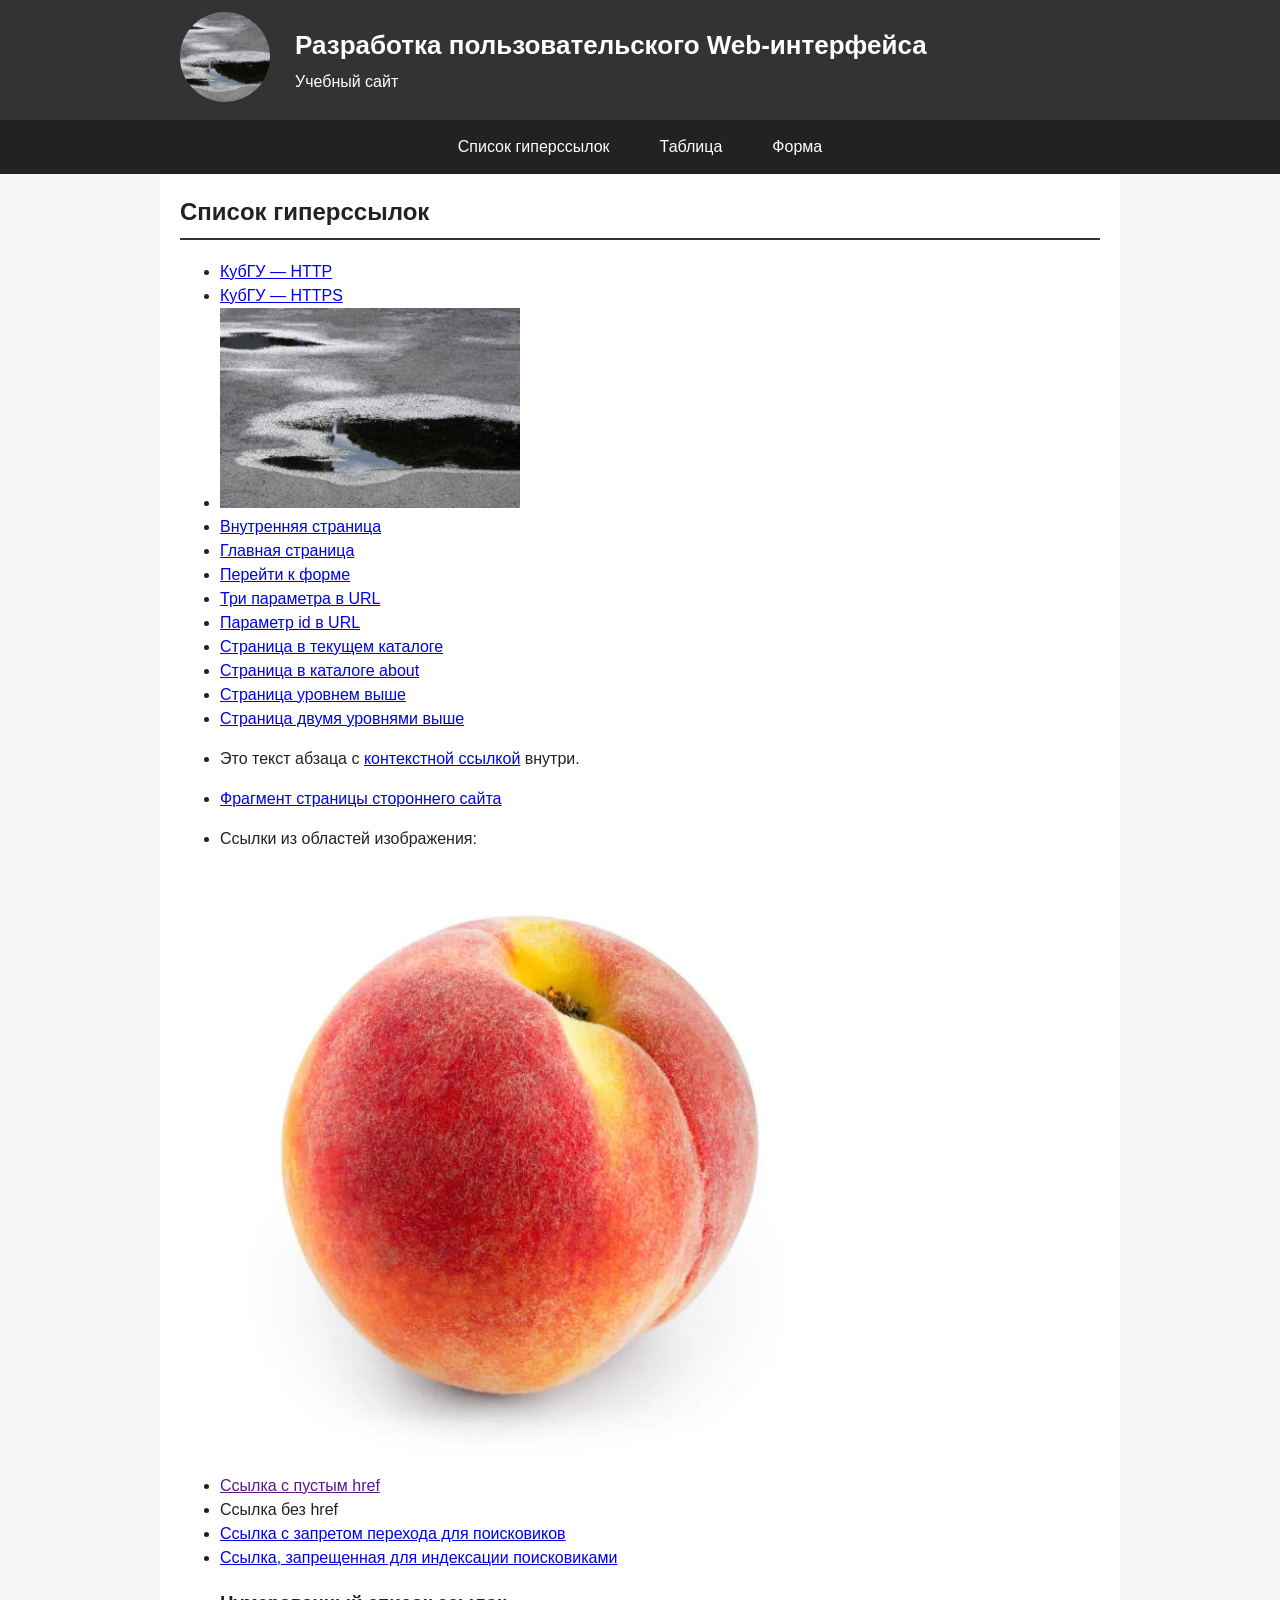
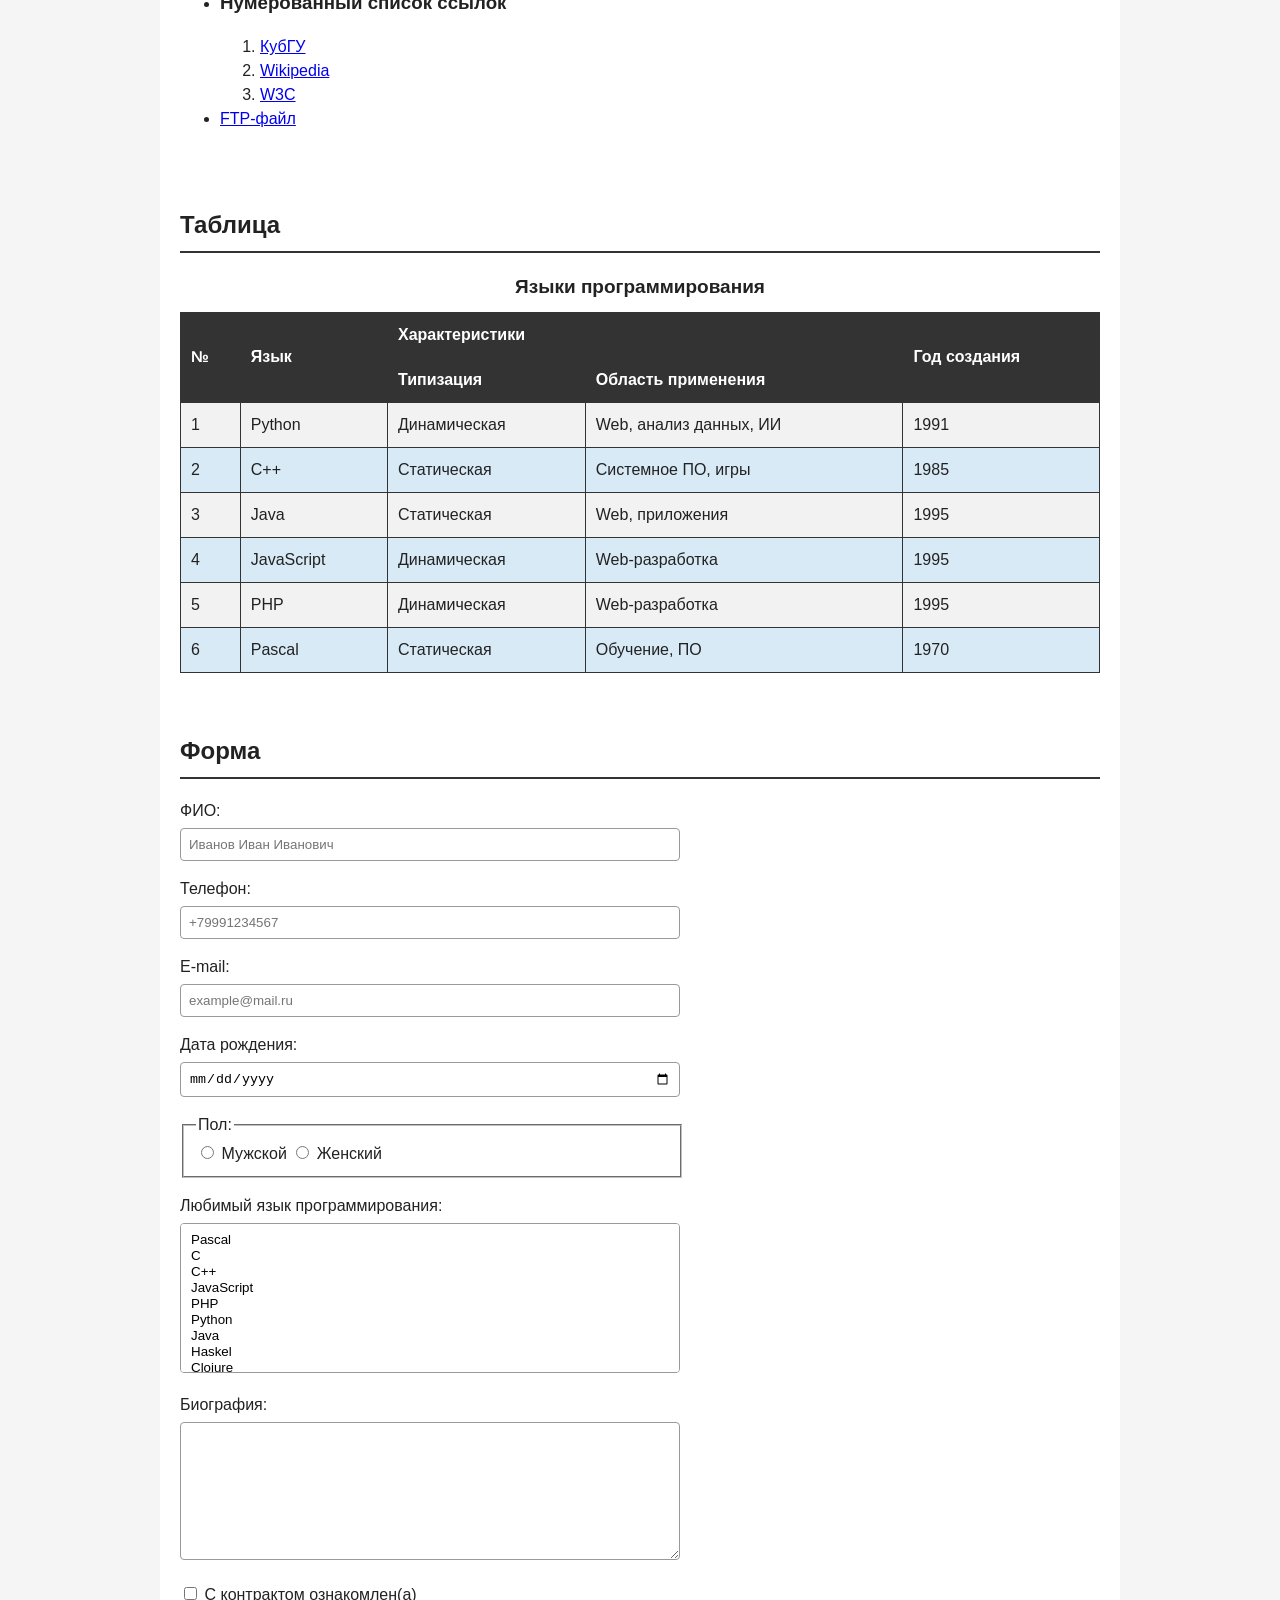
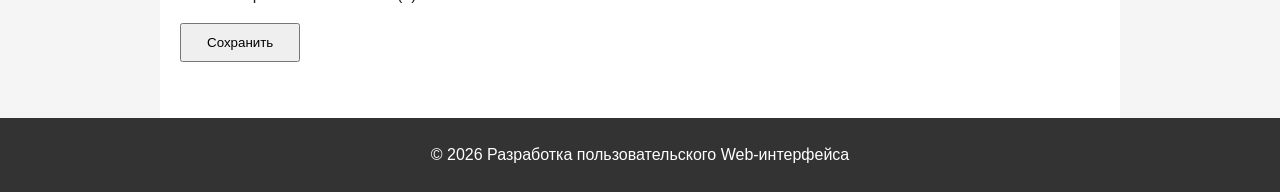
==== index.html @ e25c8688 "index.html" ====
<!DOCTYPE html>
<html lang="ru">
<head>
    <meta charset="UTF-8">
    <meta name="viewport" content="width=device-width, initial-scale=1.0">
    <title>Разработка Web-интерфейса</title>
    <link rel="stylesheet" href="style.css">
</head>

<body>

<header class="site-header">
    <div class="container header-content">

        <a class="logo" href="/">
            <img src="ozero.jpg" alt="Логотип сайта">
        </a>

        <div class="site-title">
            <h1>Разработка пользовательского Web-интерфейса</h1>
            <p>Учебный сайт</p>
        </div>

    </div>
</header>


<nav class="site-nav">
    <div class="container">
        <ul class="menu">
            <li><a href="#links">Список гиперссылок</a></li>
            <li><a href="#table">Таблица</a></li>
            <li><a href="#form">Форма</a></li>
        </ul>
    </div>
</nav>


<main class="container">

    <!-- Список гиперссылок -->
    <section id="links">
        <h2>Список гиперссылок</h2>

        <ul>
            <li>
                <a href="http://kubsu.ru/">КубГУ — HTTP</a>
            </li>

            <li>
                <a href="https://kubsu.ru/">КубГУ — HTTPS</a>
            </li>

            <li>
                <a href="https://kubsu.ru/">
                    <img src="ozero.jpg" alt="Озеро" width="300">
                </a>
            </li>

            <li>
                <a href="/about/">Внутренняя страница</a>
            </li>

            <li>
                <a href="/">Главная страница</a>
            </li>

            <li>
                <a href="#form">Перейти к форме</a>
            </li>

            <li>
                <a href="https://example.com/?param1=value1&amp;param2=value2&amp;param3=value3">
                    Три параметра в URL
                </a>
            </li>

            <li>
                <a href="https://example.com/?id=123">
                    Параметр id в URL
                </a>
            </li>

            <li>
                <a href="./page.html">Страница в текущем каталоге</a>
            </li>

            <li>
                <a href="./about/page.html">Страница в каталоге about</a>
            </li>

            <li>
                <a href="../page.html">Страница уровнем выше</a>
            </li>

            <li>
                <a href="../../page.html">Страница двумя уровнями выше</a>
            </li>

            <li>
                <p>
                    Это текст абзаца с
                    <a href="https://kubsu.ru/">контекстной ссылкой</a>
                    внутри.
                </p>
            </li>

            <li>
                <a href="https://ru.wikipedia.org/wiki/HTML#История">
                    Фрагмент страницы стороннего сайта
                </a>
            </li>

            <li>
                <p>Ссылки из областей изображения:</p>

                <img
                    src="persik.jpg"
                    alt="Цветок с активными областями"
                    width="600"
                    usemap="#flower-map">

                <map name="flower-map">
                    <area
                        shape="rect"
                        coords="109,117,234,273"
                        href="https://kubsu.ru/"
                        alt="КубГУ">

                    <area
                        shape="circle"
                        coords="297,203,70"
                        href="https://www.wikipedia.org/"
                        alt="Wikipedia">
                </map>
            </li>

            <li>
                <a href="">Ссылка с пустым href</a>
            </li>

            <li>
                <a>Ссылка без href</a>
            </li>

            <li>
                <a href="https://example.com/" rel="nofollow">
                    Ссылка с запретом перехода для поисковиков
                </a>
            </li>

            <li>
                <a href="https://example.com/" rel="nofollow">
                    Ссылка, запрещенная для индексации поисковиками
                </a>
            </li>

            <li>
                <h3>Нумерованный список ссылок</h3>

                <ol>
                    <li>
                        <a
                            href="https://kubsu.ru/"
                            title="Официальный сайт КубГУ">
                            КубГУ
                        </a>
                    </li>

                    <li>
                        <a
                            href="https://www.wikipedia.org/"
                            title="Энциклопедия Wikipedia">
                            Wikipedia
                        </a>
                    </li>

                    <li>
                        <a
                            href="https://www.w3.org/"
                            title="Консорциум W3C">
                            W3C
                        </a>
                    </li>
                </ol>
            </li>

            <li>
                <a href="ftp://example.com/file.txt">
                    FTP-файл
                </a>
            </li>
        </ul>
    </section>


    <!-- Таблица -->
    <section id="table">
        <h2>Таблица</h2>

        <div class="table-wrapper">
            <table>
                <caption>Языки программирования</caption>

                <thead>
                    <tr>
                        <th rowspan="2">№</th>
                        <th rowspan="2">Язык</th>
                        <th colspan="2">Характеристики</th>
                        <th rowspan="2">Год создания</th>
                    </tr>

                    <tr>
                        <th>Типизация</th>
                        <th>Область применения</th>
                    </tr>
                </thead>

                <tbody>
                    <tr>
                        <td>1</td>
                        <td>Python</td>
                        <td>Динамическая</td>
                        <td>Web, анализ данных, ИИ</td>
                        <td>1991</td>
                    </tr>

                    <tr>
                        <td>2</td>
                        <td>C++</td>
                        <td>Статическая</td>
                        <td>Системное ПО, игры</td>
                        <td>1985</td>
                    </tr>

                    <tr>
                        <td>3</td>
                        <td>Java</td>
                        <td>Статическая</td>
                        <td>Web, приложения</td>
                        <td>1995</td>
                    </tr>

                    <tr>
                        <td>4</td>
                        <td>JavaScript</td>
                        <td>Динамическая</td>
                        <td>Web-разработка</td>
                        <td>1995</td>
                    </tr>

                    <tr>
                        <td>5</td>
                        <td>PHP</td>
                        <td>Динамическая</td>
                        <td>Web-разработка</td>
                        <td>1995</td>
                    </tr>

                    <tr>
                        <td>6</td>
                        <td>Pascal</td>
                        <td>Статическая</td>
                        <td>Обучение, ПО</td>
                        <td>1970</td>
                    </tr>
                </tbody>
            </table>
        </div>
    </section>


    <!-- Форма -->
    <section id="form">
        <h2>Форма</h2>

        <form action="#" method="post">

            <p>
                <label for="fullname">ФИО:</label><br>
                <input
                    type="text"
                    id="fullname"
                    name="fullname"
                    pattern="[А-Яа-яЁё]+ [А-Яа-яЁё]+ [А-Яа-яЁё]+"
                    title="Введите Фамилию Имя Отчество"
                    placeholder="Иванов Иван Иванович"
                    required>
            </p>

            <p>
                <label for="phone">Телефон:</label><br>
                <input
                    type="tel"
                    id="phone"
                    name="phone"
                    pattern="\+[0-9]{11}"
                    title="Введите номер в формате +79991234567"
                    placeholder="+79991234567"
                    required>
            </p>

            <p>
                <label for="email">E-mail:</label><br>
                <input
                    type="email"
                    id="email"
                    name="email"
                    pattern="[a-zA-Z0-9.!#$%&'*+/=?^_`{|}~-]+@[a-zA-Z0-9-]+(\.[a-zA-Z0-9-]+)+"
                    title="Введите корректный e-mail"
                    placeholder="example@mail.ru"
                    required>
            </p>

            <p>
                <label for="birthdate">Дата рождения:</label><br>
                <input
    type="date"
    id="birthdate"
    name="birthdate"
    required>

<script>
    const birthdate = document.getElementById("birthdate");
    const today = new Date().toISOString().split("T")[0];
    birthdate.max = today;
</script>
            </p>

            <fieldset>
                <legend>Пол:</legend>

                <label>
                    <input
                        type="radio"
                        name="gender"
                        value="male"
                        required>
                    Мужской
                </label>

                <label>
                    <input
                        type="radio"
                        name="gender"
                        value="female">
                    Женский
                </label>
            </fieldset>

            <p>
                <label for="languages">
                    Любимый язык программирования:
                </label><br>

                <select
                    id="languages"
                    name="languages[]"
                    multiple
                    size="6"
                    required>

                    <option value="Pascal">Pascal</option>
                    <option value="C">C</option>
                    <option value="C++">C++</option>
                    <option value="JavaScript">JavaScript</option>
                    <option value="PHP">PHP</option>
                    <option value="Python">Python</option>
                    <option value="Java">Java</option>
                    <option value="Haskell">Haskel</option>
                    <option value="Clojure">Clojure</option>
                    <option value="Prolog">Prolog</option>
                    <option value="Scala">Scala</option>
                </select>
            </p>

            <p>
                <label for="biography">Биография:</label><br>
                <textarea
                    id="biography"
                    name="biography"
                    rows="8"
                    cols="50"></textarea>
            </p>

            <p>
                <label>
                    <input
                        type="checkbox"
                        name="contract"
                        value="yes"
                        required>
                    С контрактом ознакомлен(а)
                </label>
            </p>

            <p>
                <button type="submit">Сохранить</button>
            </p>

        </form>
    </section>

</main>
        </form>
    </section>

</main>


<footer class="site-footer">
    <div class="container">
        <p>&copy; 2026 Разработка пользовательского Web-интерфейса</p>
    </div>
</footer>

</body>
</html>
---- style.css ----
* {
    box-sizing: border-box;
}

body {
    margin: 0;
    font-family: Arial, sans-serif;
    line-height: 1.5;
    background-color: #f5f5f5;
    color: #222;
}


/* Общий контейнер */

.container {
    width: 100%;
    margin: 0 auto;
    padding: 0 15px;
}


/* =========================
   МОБИЛЬНАЯ ВЕРСИЯ
   Mobile First
   ========================= */


/* Шапка */

.site-header {
    width: 100%;
    background-color: #333;
    color: white;
}

.header-content {
    display: flex;
    flex-direction: column;
    align-items: center;
    justify-content: center;
    min-height: 180px;
    gap: 15px;
    text-align: center;
}

.logo {
    display: block;
}

.logo img {
    width: 80px;
    height: 80px;
    object-fit: cover;
    border-radius: 50%;
}

.site-title h1 {
    margin: 0;
    font-size: 22px;
}

.site-title p {
    margin: 5px 0 0;
}


/* Навигация */

.site-nav {
    width: 100%;
    background-color: #222;
}

.menu {
    display: flex;
    flex-direction: column;
    list-style: none;
    margin: 0;
    padding: 0;
}

.menu li {
    width: 100%;
}

.menu a {
    display: block;
    width: 100%;
    padding: 12px 10px;
    color: white;
    text-align: center;
    text-decoration: none;
    border-bottom: 1px solid #555;
}

.menu a:hover {
    background-color: #444;
}


/* Основное содержимое */

main {
    display: flex;
    flex-direction: column;
    width: 100%;
    background-color: white;
    padding-top: 20px;
    padding-bottom: 30px;
}


/*
    HTML-порядок:
    1. links
    2. table
    3. form

    Визуальный порядок на мобильном:
    1. table
    2. links
    3. form
*/

#table {
    order: 1;
}

#links {
    order: 2;
}

#form {
    order: 3;
}

section {
    width: 100%;
    margin-bottom: 40px;
}

h2 {
    font-size: 22px;
    border-bottom: 2px solid #333;
    padding-bottom: 8px;
}


/* Изображения */

#links img {
    max-width: 100%;
    height: auto;
}


/* Таблица */

.table-wrapper {
    width: 100%;
    overflow-x: auto;
}

table {
    width: 100%;
    min-width: 600px;
    border-collapse: collapse;
    margin-top: 20px;
}

caption {
    margin-bottom: 10px;
    font-size: 19px;
    font-weight: bold;
}

th,
td {
    border: 1px solid #333;
    padding: 8px;
    text-align: left;
}

thead {
    background-color: #333;
    color: white;
}

tbody tr:nth-child(odd) {
    background-color: #f2f2f2;
}

tbody tr:nth-child(even) {
    background-color: #d9eaf7;
}


/* Форма */

form {
    width: 100%;
}

input[type="text"],
input[type="tel"],
input[type="email"],
input[type="date"],
select,
textarea {
    width: 100%;
    max-width: 500px;
    padding: 8px;
    margin-top: 5px;
    border: 1px solid #999;
    border-radius: 4px;
}

select[multiple] {
    height: 150px;
}

fieldset {
    max-width: 500px;
    margin-bottom: 15px;
}

button {
    padding: 10px 25px;
    cursor: pointer;
}


/* Подвал */

.site-footer {
    width: 100%;
    background-color: #333;
    color: white;
    text-align: center;
    padding: 25px 0;
}

.site-footer p {
    margin: 0;
}


/* =========================
   ПЛАНШЕТЫ И ДЕСКТОПЫ
   ========================= */

@media (min-width: 768px) {

    .container {
        max-width: 960px;
        padding: 0 20px;
    }


    /* Шапка */

    .header-content {
        flex-direction: row;
        justify-content: flex-start;
        min-height: 120px;
        text-align: left;
        gap: 25px;
    }

    .logo img {
        width: 90px;
        height: 90px;
    }

    .site-title h1 {
        font-size: 26px;
    }


    /* Меню */

    .menu {
        flex-direction: row;
        justify-content: center;
    }

    .menu li {
        width: auto;
    }

    .menu a {
        width: auto;
        padding: 15px 25px;
        border-bottom: none;
    }


    /* Основное содержимое */

    main {
        padding-top: 25px;
        padding-bottom: 40px;
    }


    /*
        Возвращаем нормальный порядок.
        На десктопе:
        1. Список
        2. Таблица
        3. Форма
    */

    #links {
        order: 1;
    }

    #table {
        order: 2;
    }

    #form {
        order: 3;
    }


    h2 {
        font-size: 24px;
    }


    /* Таблица */

    .table-wrapper {
        overflow-x: visible;
    }

    table {
        min-width: 0;
    }

    th,
    td {
        padding: 10px;
    }
}
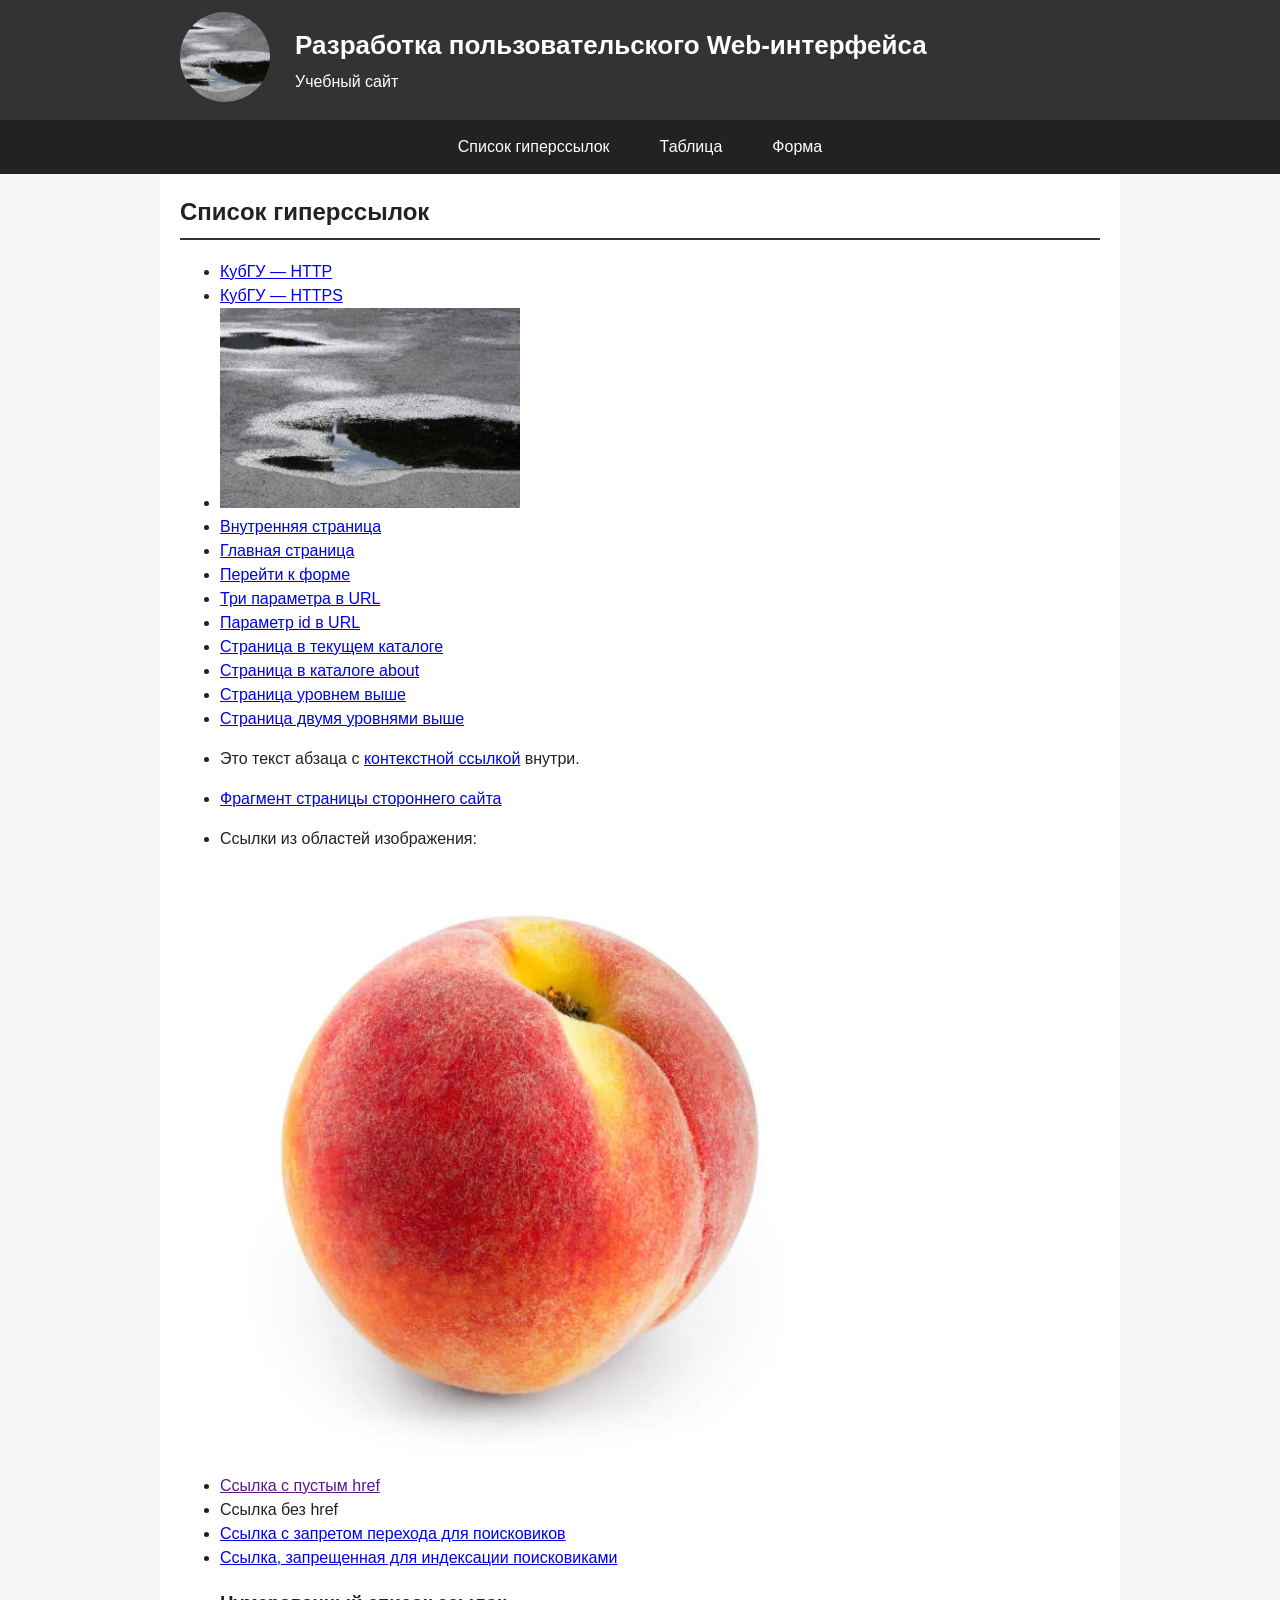
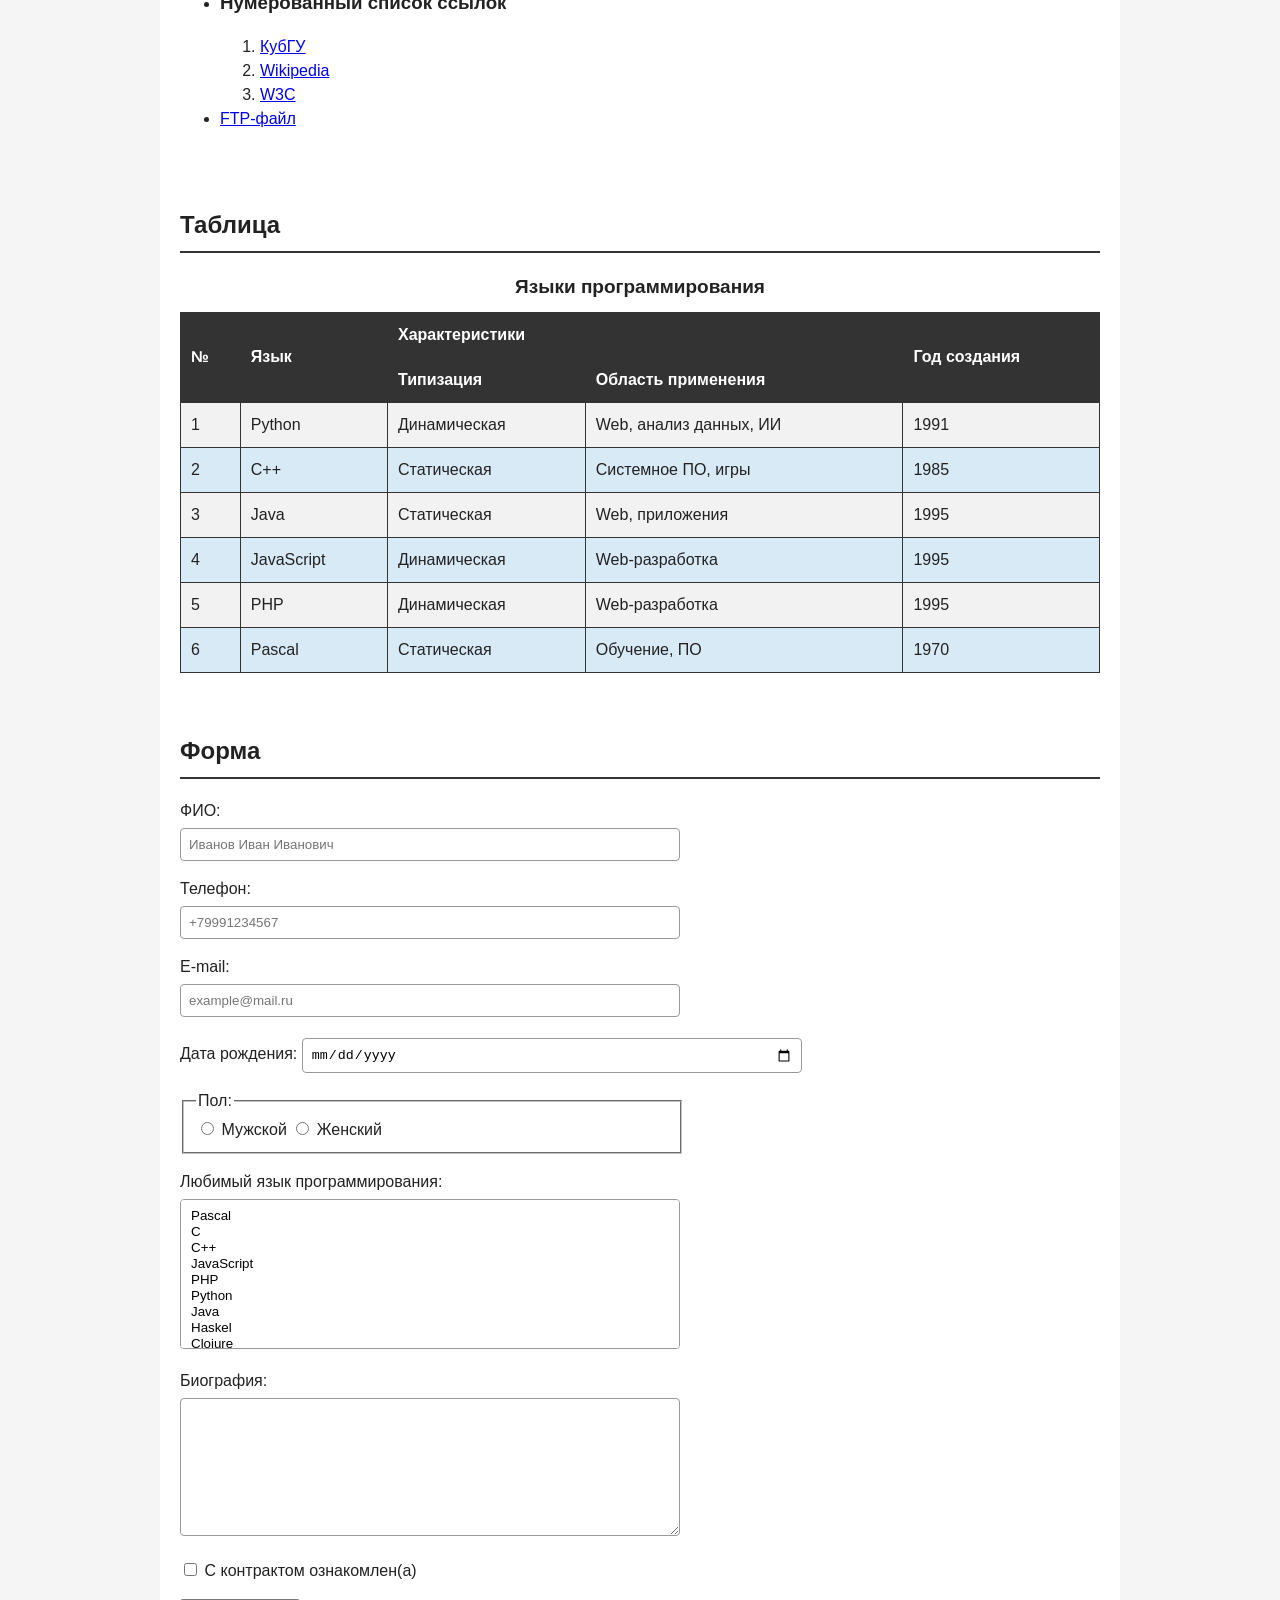
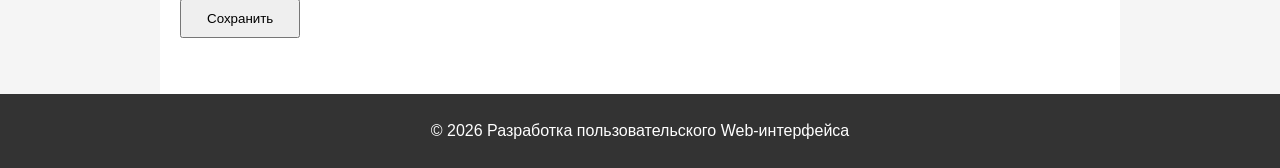
==== commit bcbebaed: "index.html" ====
--- a/index.html
+++ b/index.html
@@ -313,18 +313,13 @@
             </p>
 
             <p>
-                <label for="birthdate">Дата рождения:</label><br>
-                <input
+                <label for="birthdate">Дата рождения:</label>
+<input
     type="date"
     id="birthdate"
     name="birthdate"
-    required>
-
-<script>
-    const birthdate = document.getElementById("birthdate");
-    const today = new Date().toISOString().split("T")[0];
-    birthdate.max = today;
-</script>
+    required
+    max="2026-10-01">
             </p>
 
             <fieldset>
@@ -413,6 +408,28 @@
         <p>&copy; 2026 Разработка пользовательского Web-интерфейса</p>
     </div>
 </footer>
+<script>
+    const form = document.querySelector("form");
+    const birthdate = document.getElementById("birthdate");
+
+    const today = new Date();
+    const year = today.getFullYear();
+    const month = String(today.getMonth() + 1).padStart(2, "0");
+    const day = String(today.getDate()).padStart(2, "0");
+
+    const todayString = `${year}-${month}-${day}`;
+    birthdate.max = todayString;
+
+    form.addEventListener("submit", function(event) {
+        if (birthdate.value > todayString) {
+            event.preventDefault();
+            birthdate.setCustomValidity("Дата рождения не может быть в будущем.");
+            birthdate.reportValidity();
+        } else {
+            birthdate.setCustomValidity("");
+        }
+    });
+</script>
 
 </body>
 </html>
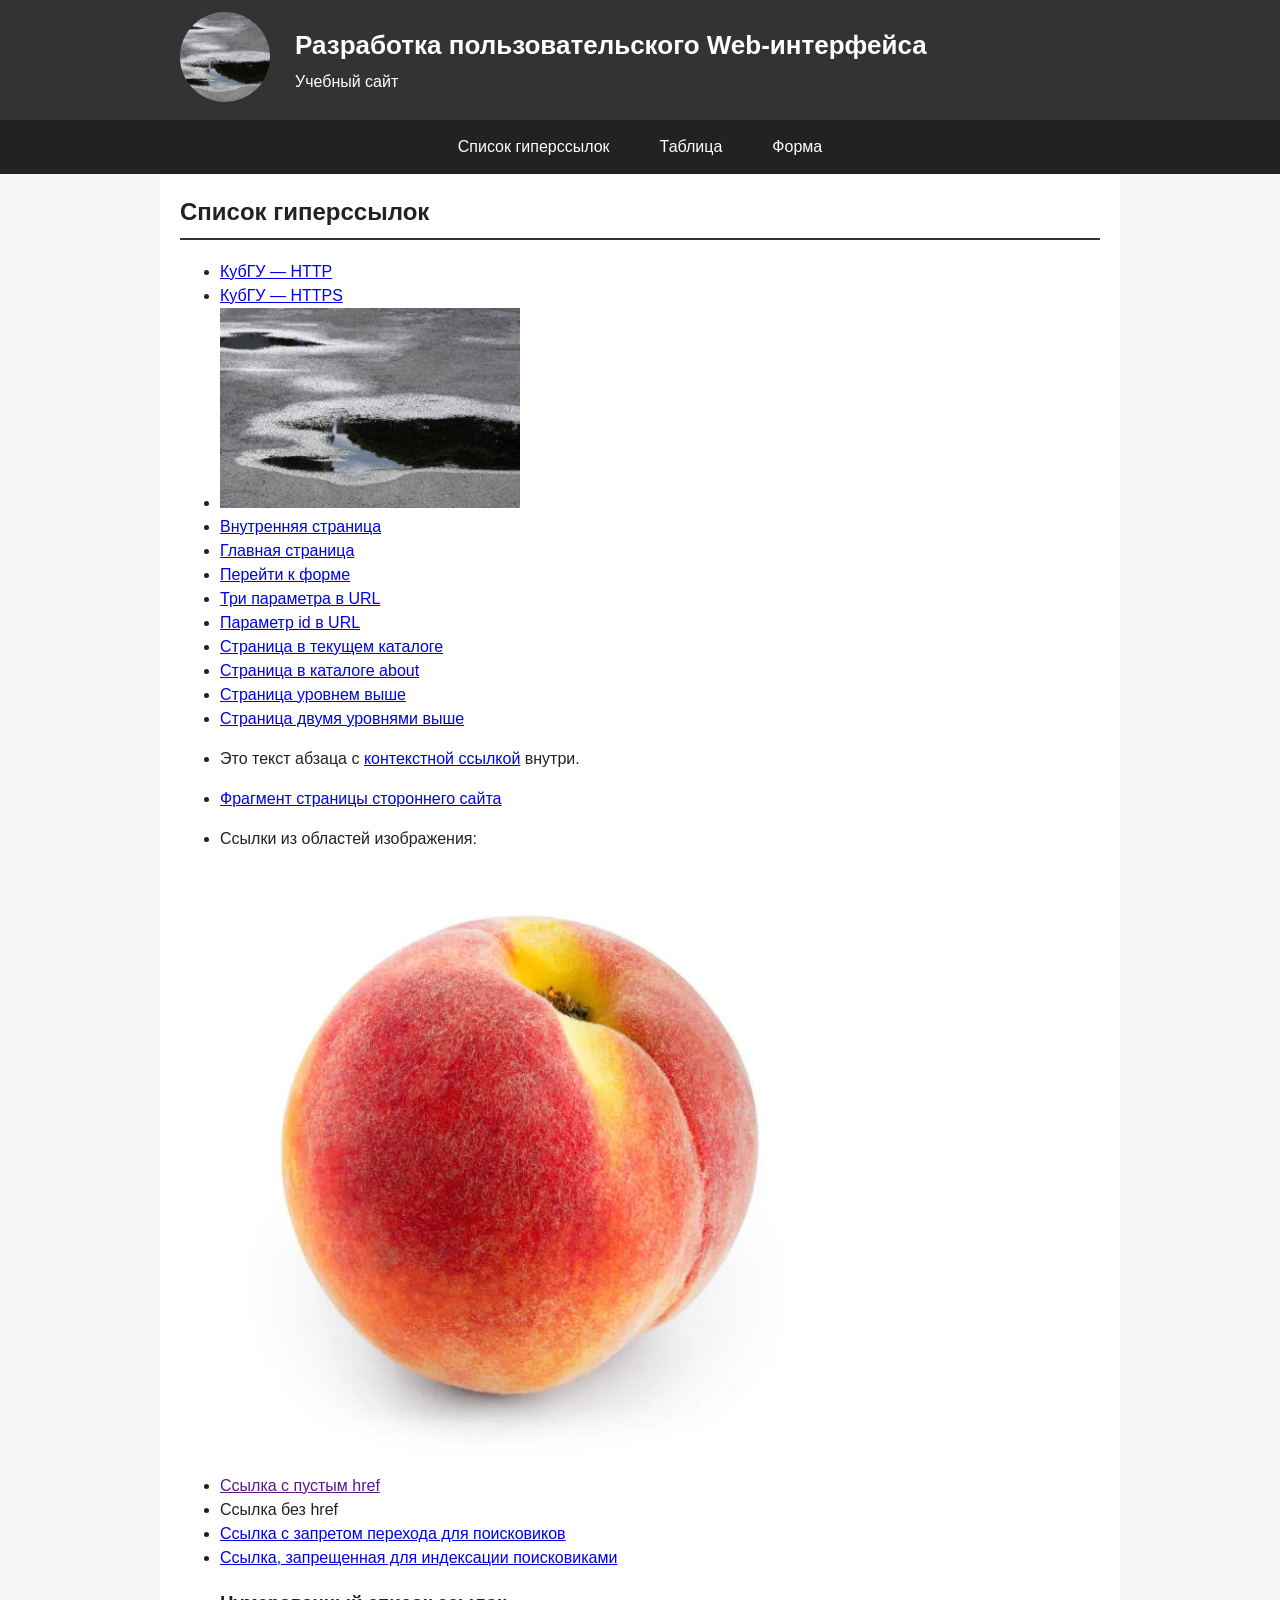
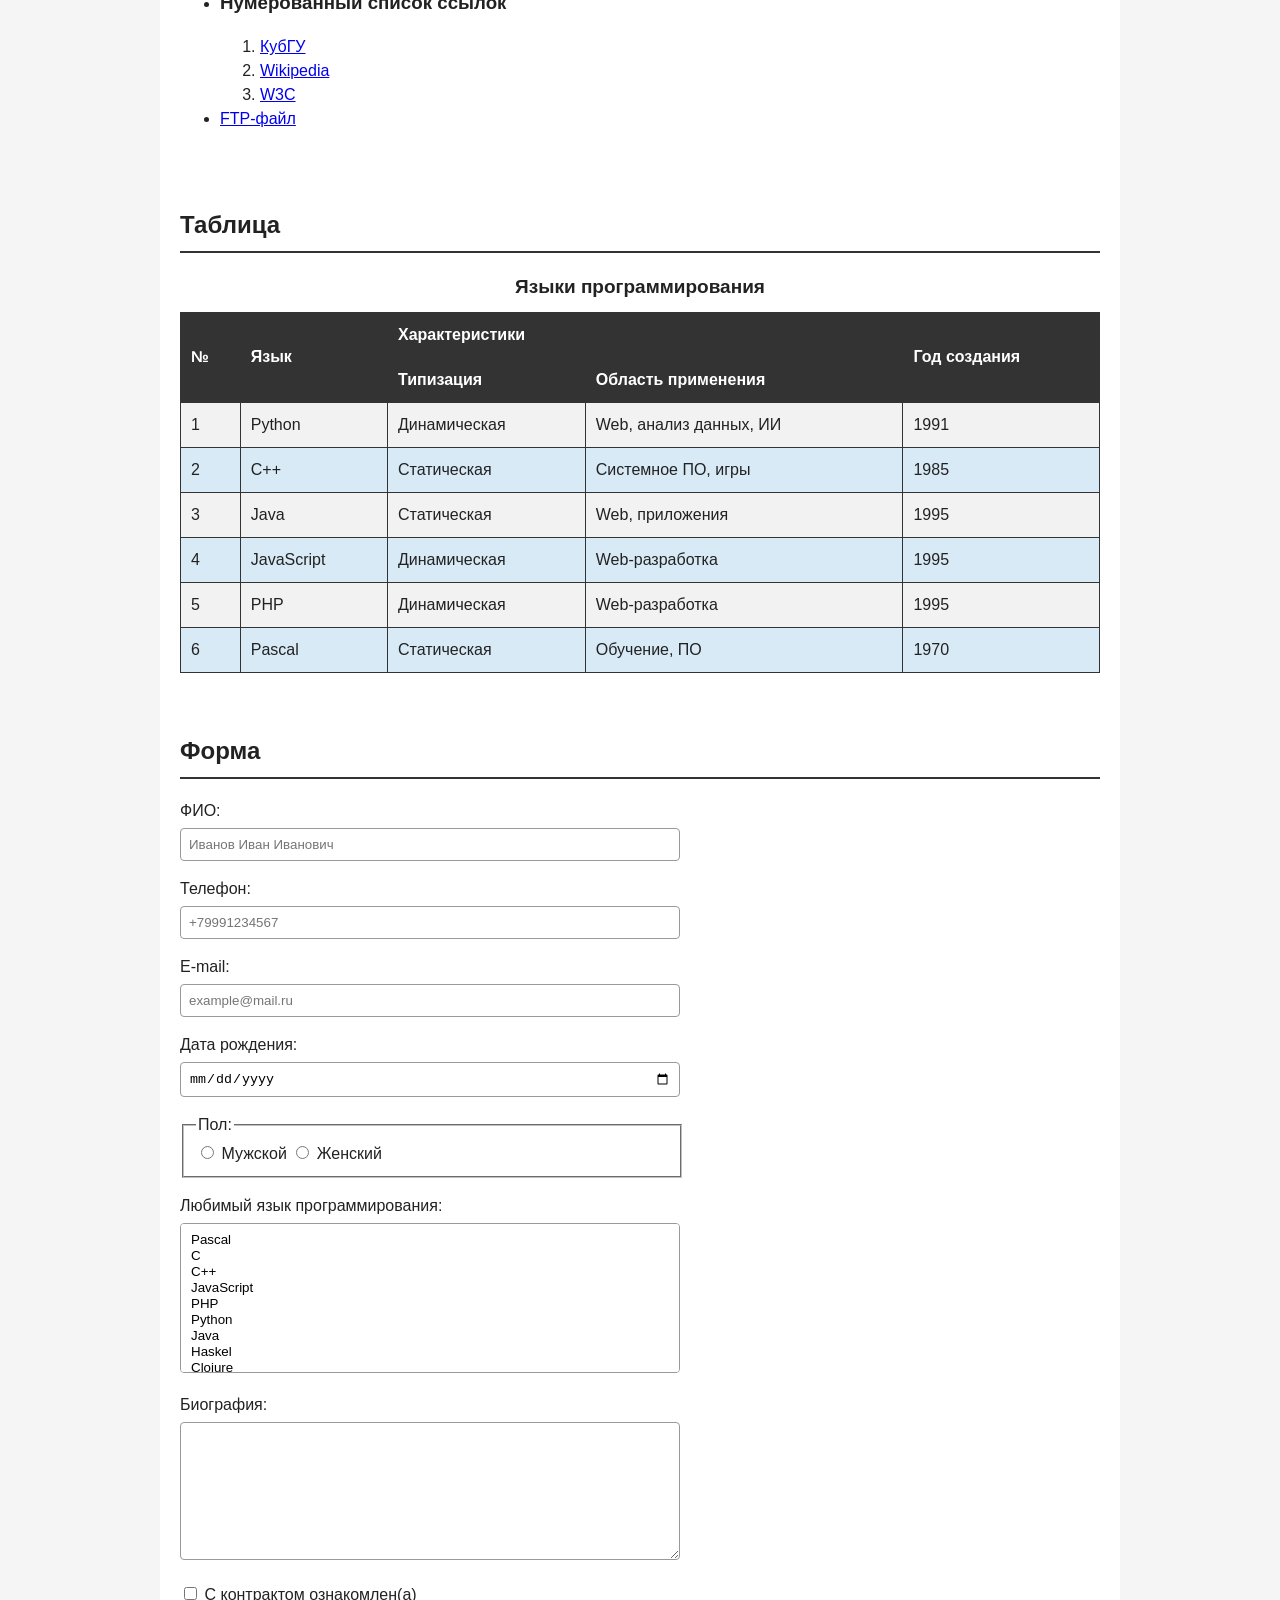
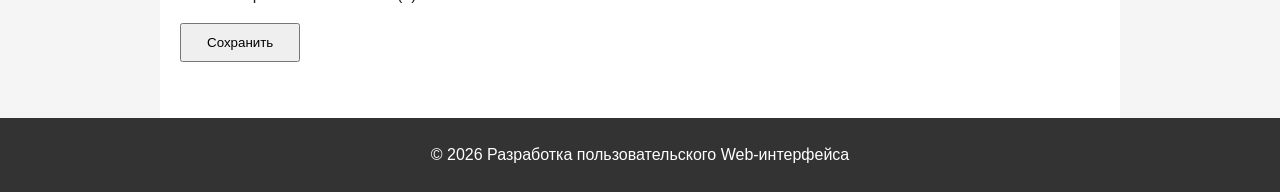
==== commit 9928dabf: "index.html" ====
--- a/index.html
+++ b/index.html
@@ -313,13 +313,12 @@
             </p>
 
             <p>
-                <label for="birthdate">Дата рождения:</label>
+                <label for="birthdate">Дата рождения:</label><br>
 <input
     type="date"
     id="birthdate"
     name="birthdate"
-    required
-    max="2026-10-01">
+    required>
             </p>
 
             <fieldset>
@@ -408,27 +407,23 @@
         <p>&copy; 2026 Разработка пользовательского Web-интерфейса</p>
     </div>
 </footer>
+
 <script>
-    const form = document.querySelector("form");
+document.querySelector("form").addEventListener("submit", function(event) {
     const birthdate = document.getElementById("birthdate");
 
+    const selectedDate = new Date(birthdate.value);
     const today = new Date();
-    const year = today.getFullYear();
-    const month = String(today.getMonth() + 1).padStart(2, "0");
-    const day = String(today.getDate()).padStart(2, "0");
-
-    const todayString = `${year}-${month}-${day}`;
-    birthdate.max = todayString;
-
-    form.addEventListener("submit", function(event) {
-        if (birthdate.value > todayString) {
-            event.preventDefault();
-            birthdate.setCustomValidity("Дата рождения не может быть в будущем.");
-            birthdate.reportValidity();
-        } else {
-            birthdate.setCustomValidity("");
-        }
-    });
+
+    today.setHours(0, 0, 0, 0);
+    selectedDate.setHours(0, 0, 0, 0);
+
+    if (selectedDate > today) {
+        event.preventDefault();
+        alert("Дата рождения не может быть в будущем!");
+        birthdate.focus();
+    }
+});
 </script>
 
 </body>
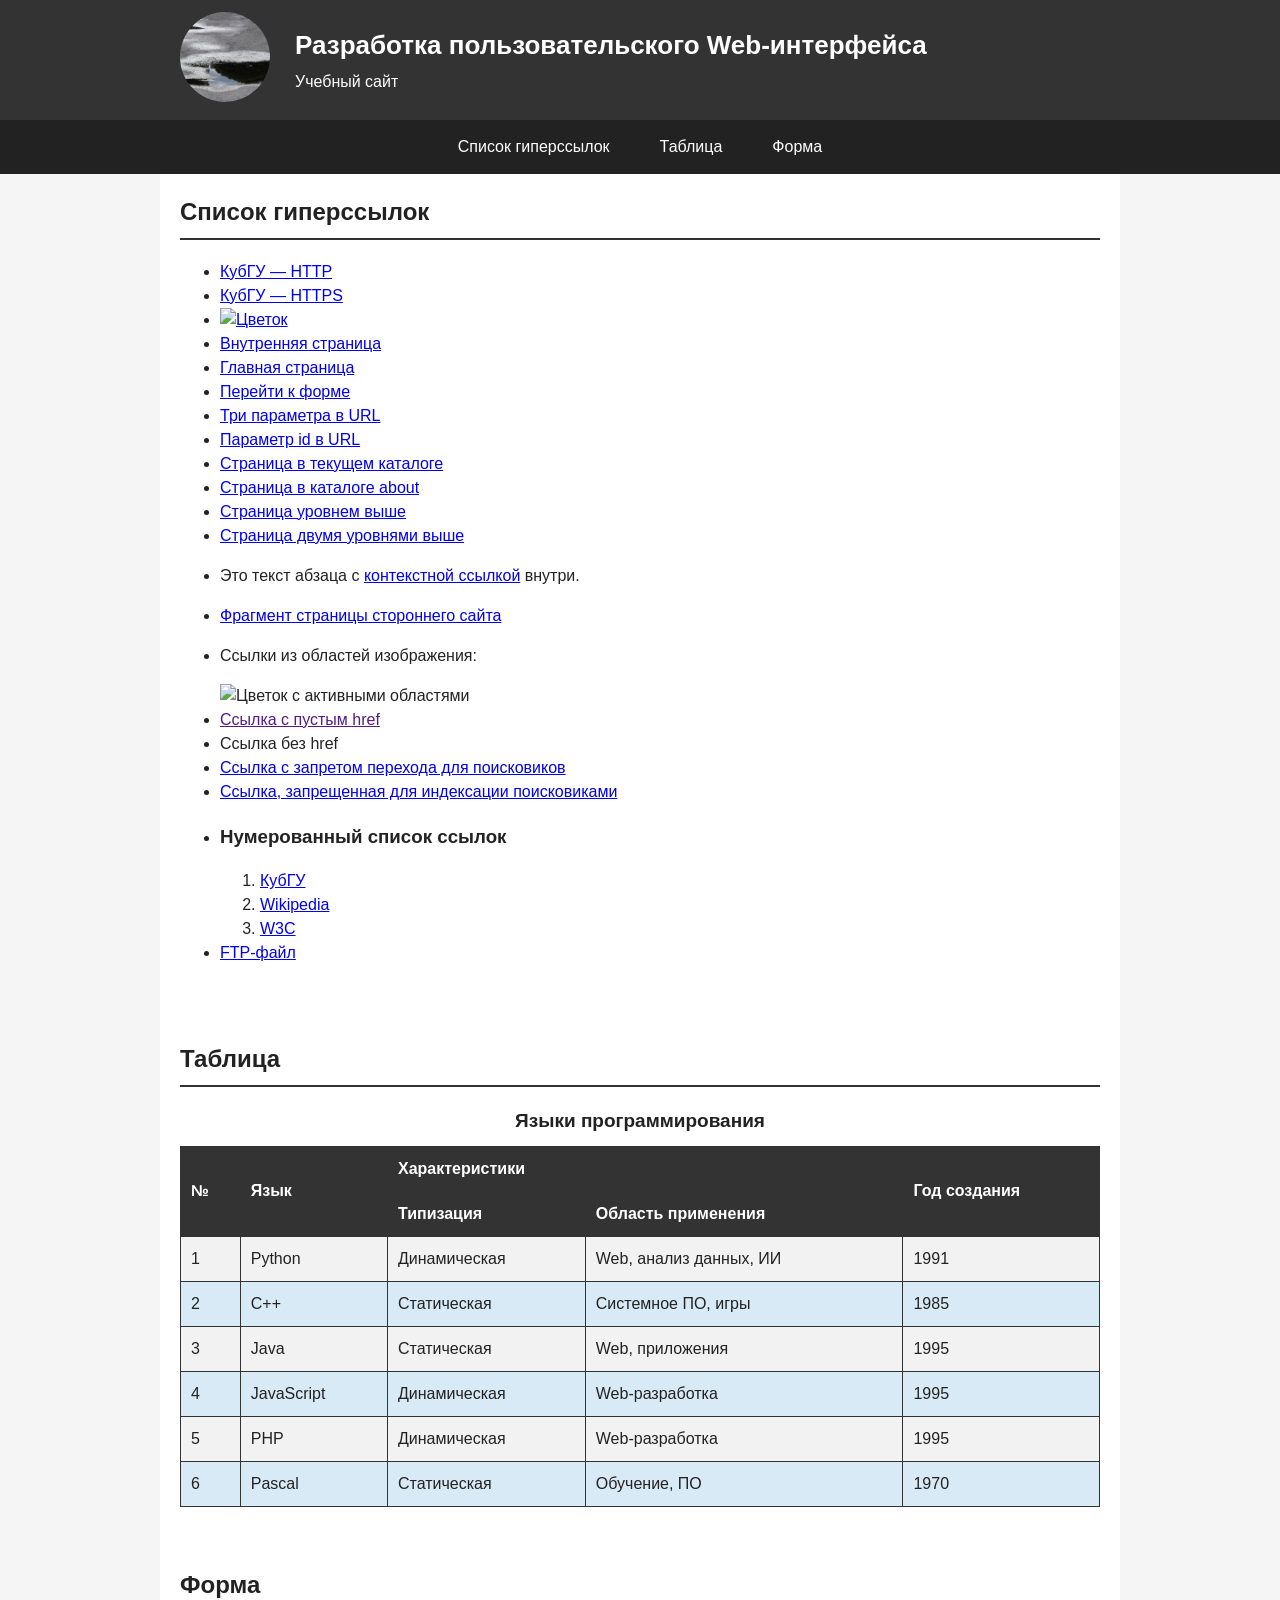
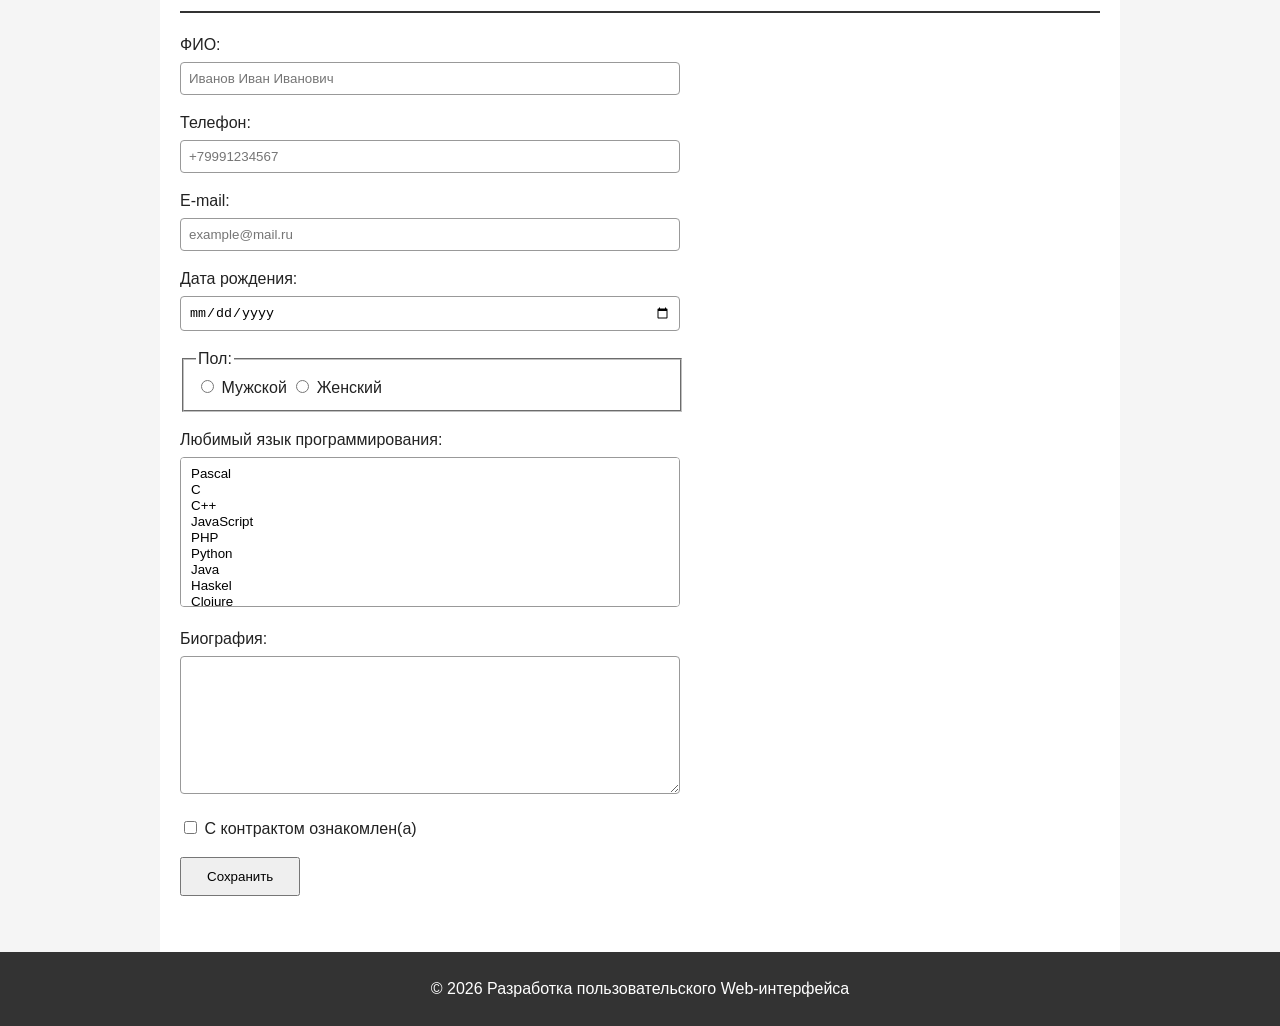
==== commit d62d451a: "index.html" ====
--- a/index.html
+++ b/index.html
@@ -53,7 +53,7 @@
 
             <li>
                 <a href="https://kubsu.ru/">
-                    <img src="ozero.jpg" alt="Озеро" width="300">
+                    <img src="flower.jpg" alt="Цветок" width="300">
                 </a>
             </li>
 
@@ -115,7 +115,7 @@
                 <p>Ссылки из областей изображения:</p>
 
                 <img
-                    src="persik.jpg"
+                    src="flower.jpg"
                     alt="Цветок с активными областями"
                     width="600"
                     usemap="#flower-map">
@@ -314,11 +314,11 @@
 
             <p>
                 <label for="birthdate">Дата рождения:</label><br>
-<input
-    type="date"
-    id="birthdate"
-    name="birthdate"
-    required>
+                <input
+                    type="date"
+                    id="birthdate"
+                    name="birthdate"
+                    required>
             </p>
 
             <fieldset>
@@ -396,10 +396,6 @@
     </section>
 
 </main>
-        </form>
-    </section>
-
-</main>
 
 
 <footer class="site-footer">
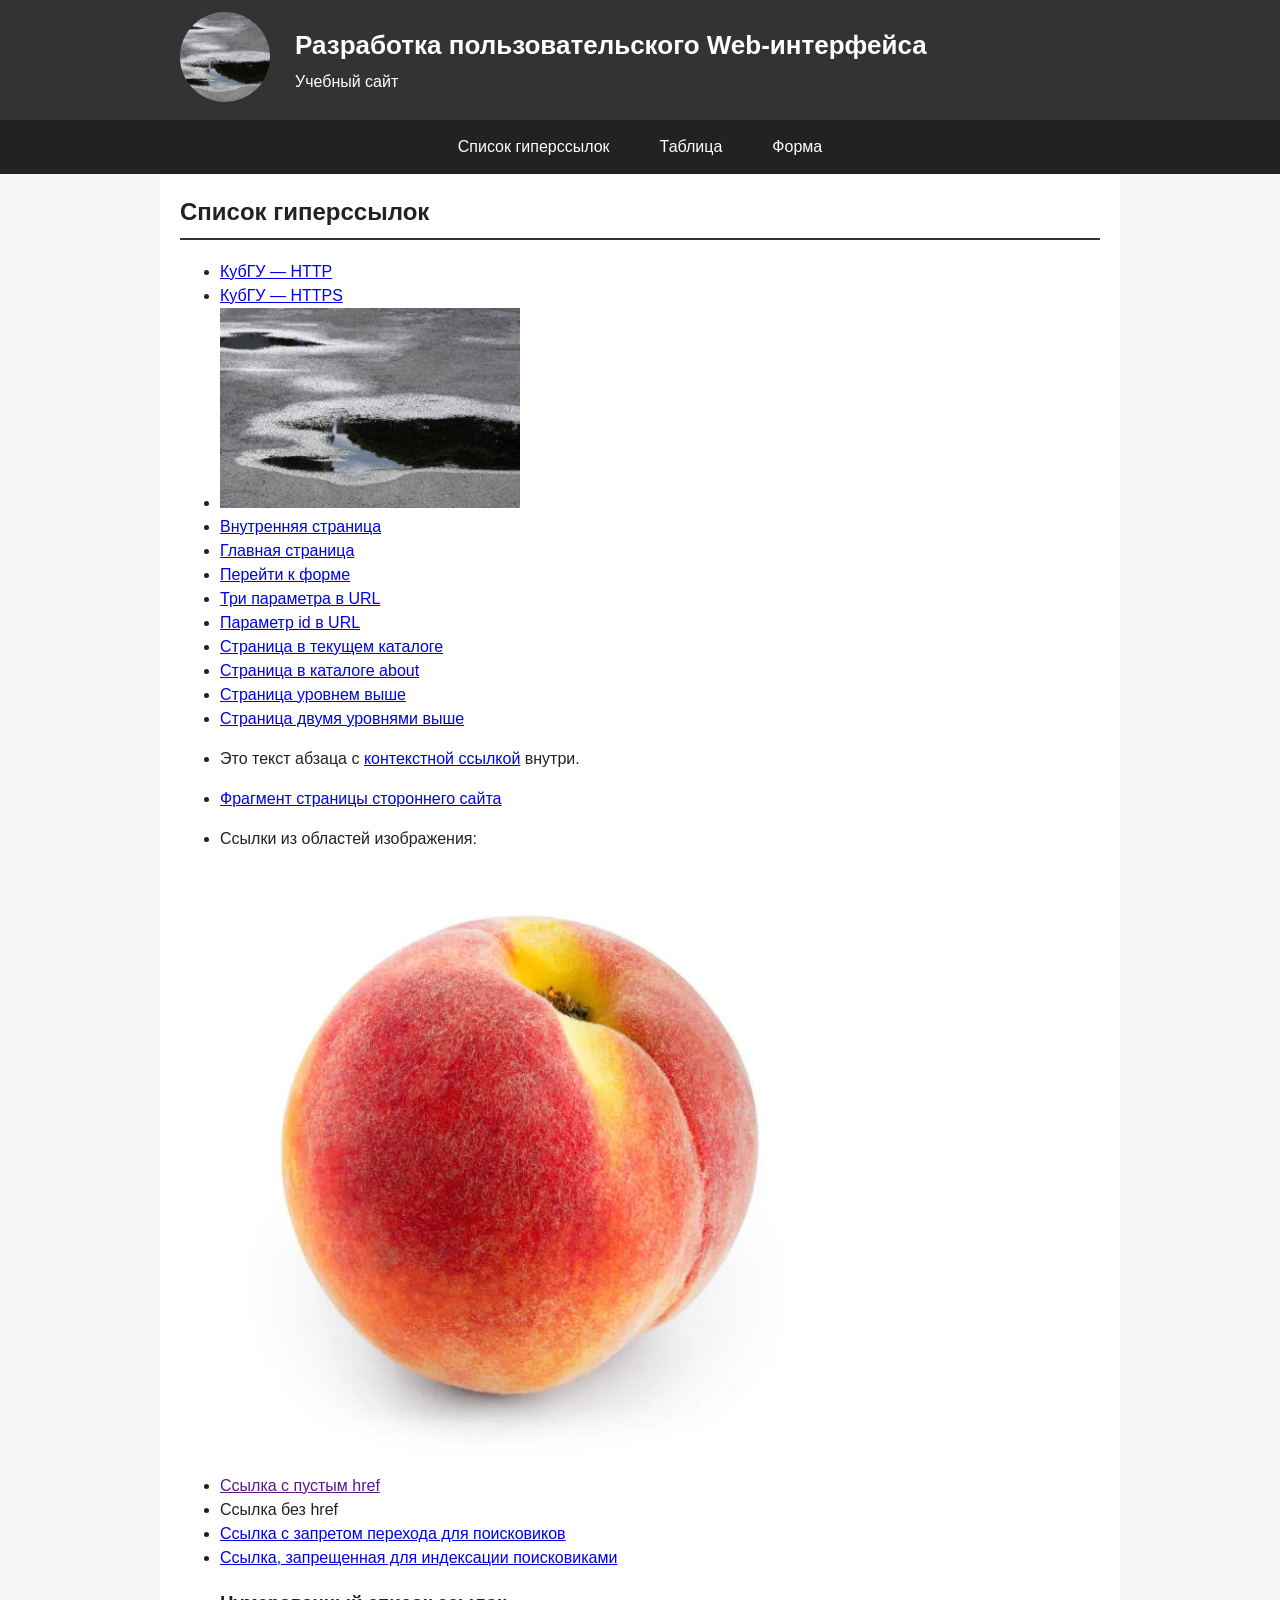
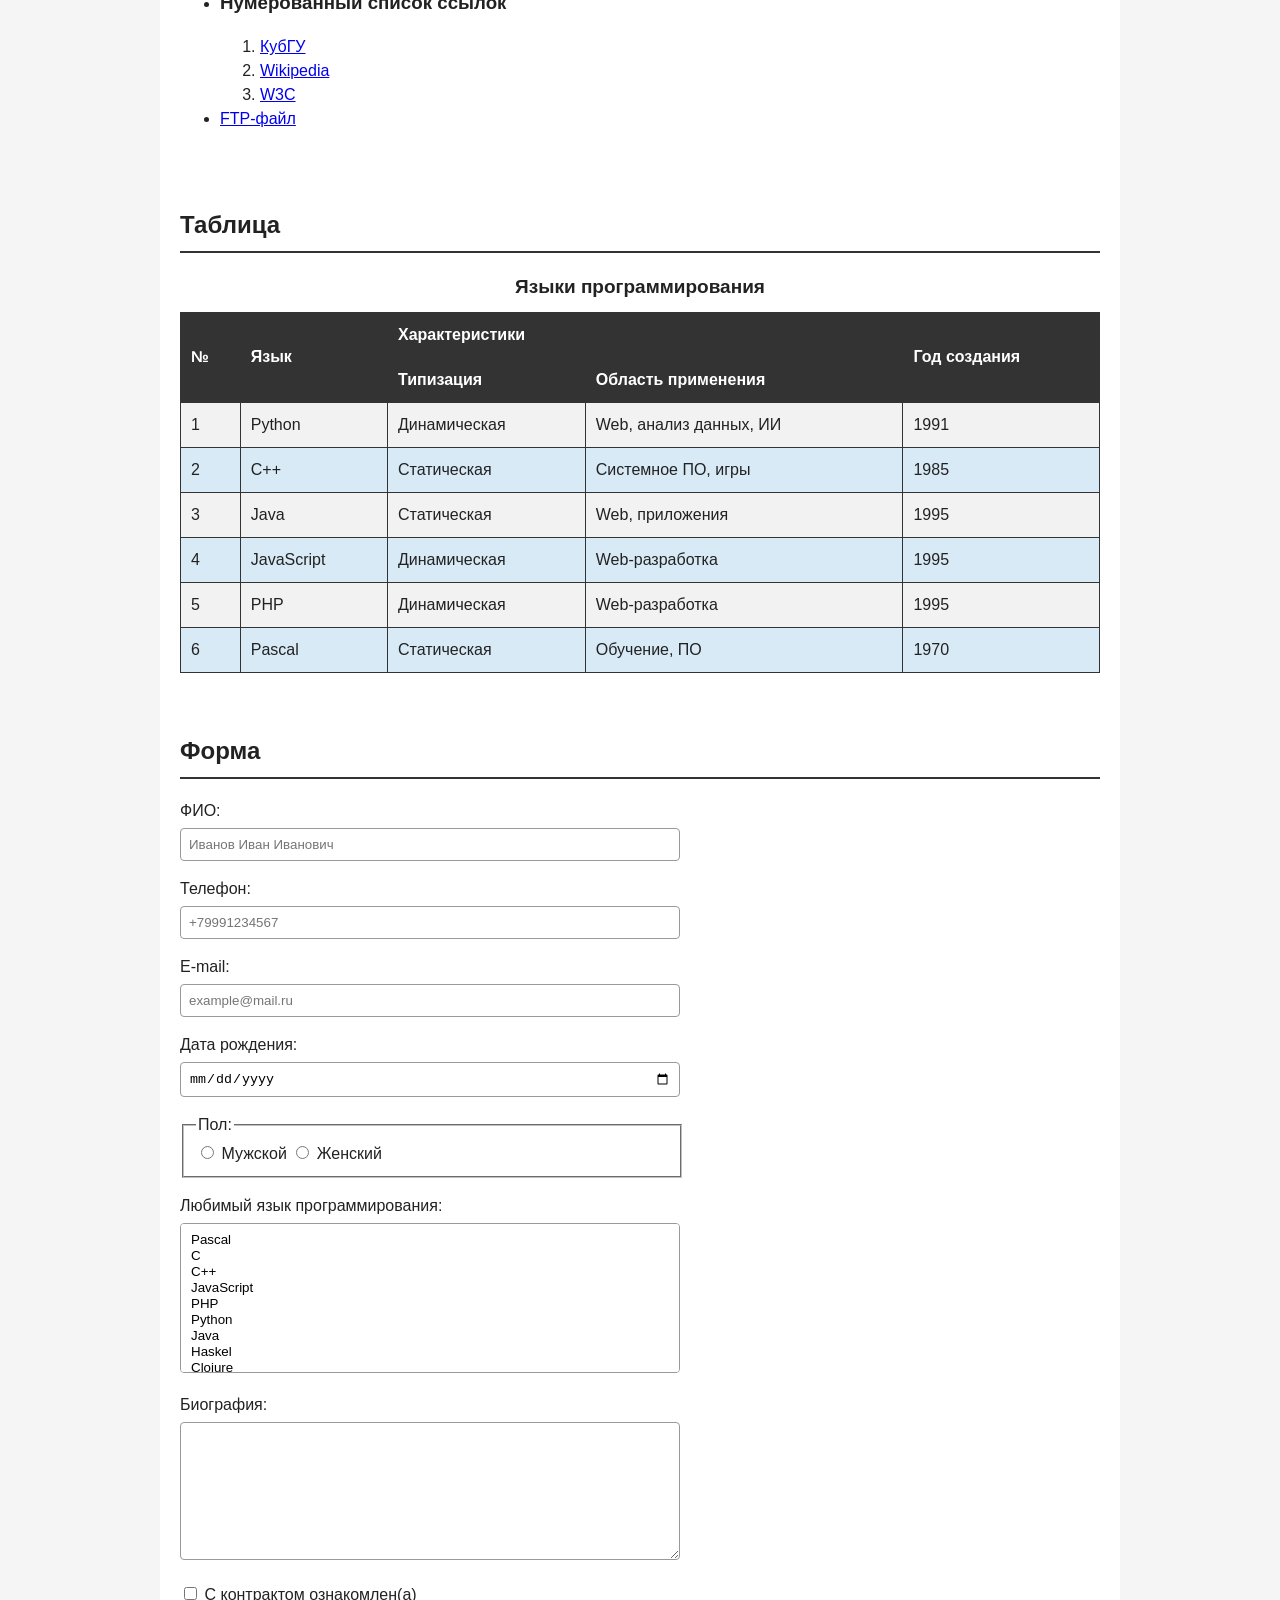
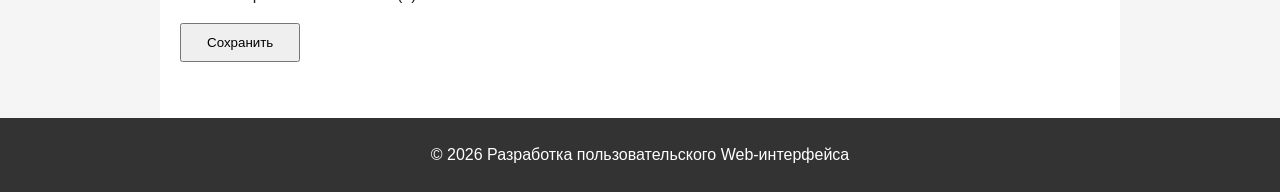
==== commit 01c1a3ba: "index.html" ====
--- a/index.html
+++ b/index.html
@@ -53,7 +53,7 @@
 
             <li>
                 <a href="https://kubsu.ru/">
-                    <img src="flower.jpg" alt="Цветок" width="300">
+                    <img src="ozero.jpg" alt="Озеро" width="300">
                 </a>
             </li>
 
@@ -115,7 +115,7 @@
                 <p>Ссылки из областей изображения:</p>
 
                 <img
-                    src="flower.jpg"
+                    src="persik.jpg"
                     alt="Цветок с активными областями"
                     width="600"
                     usemap="#flower-map">
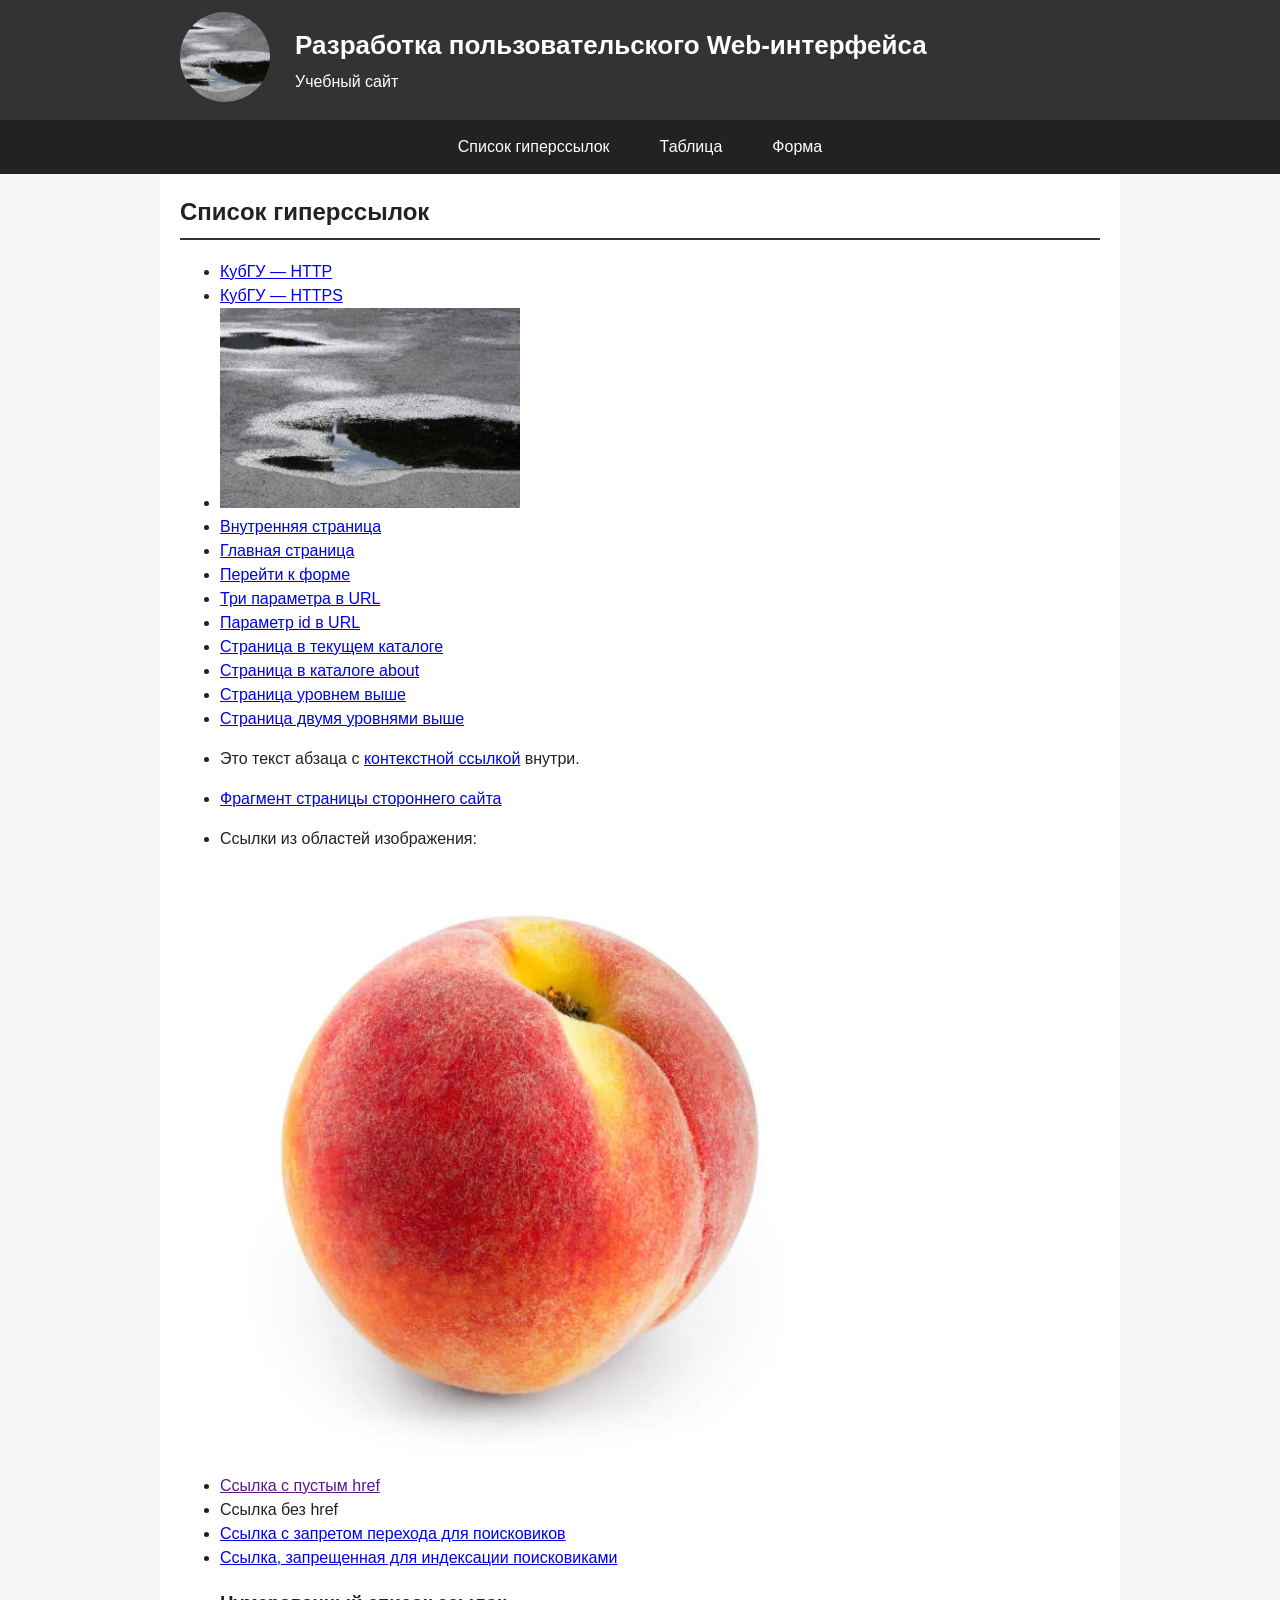
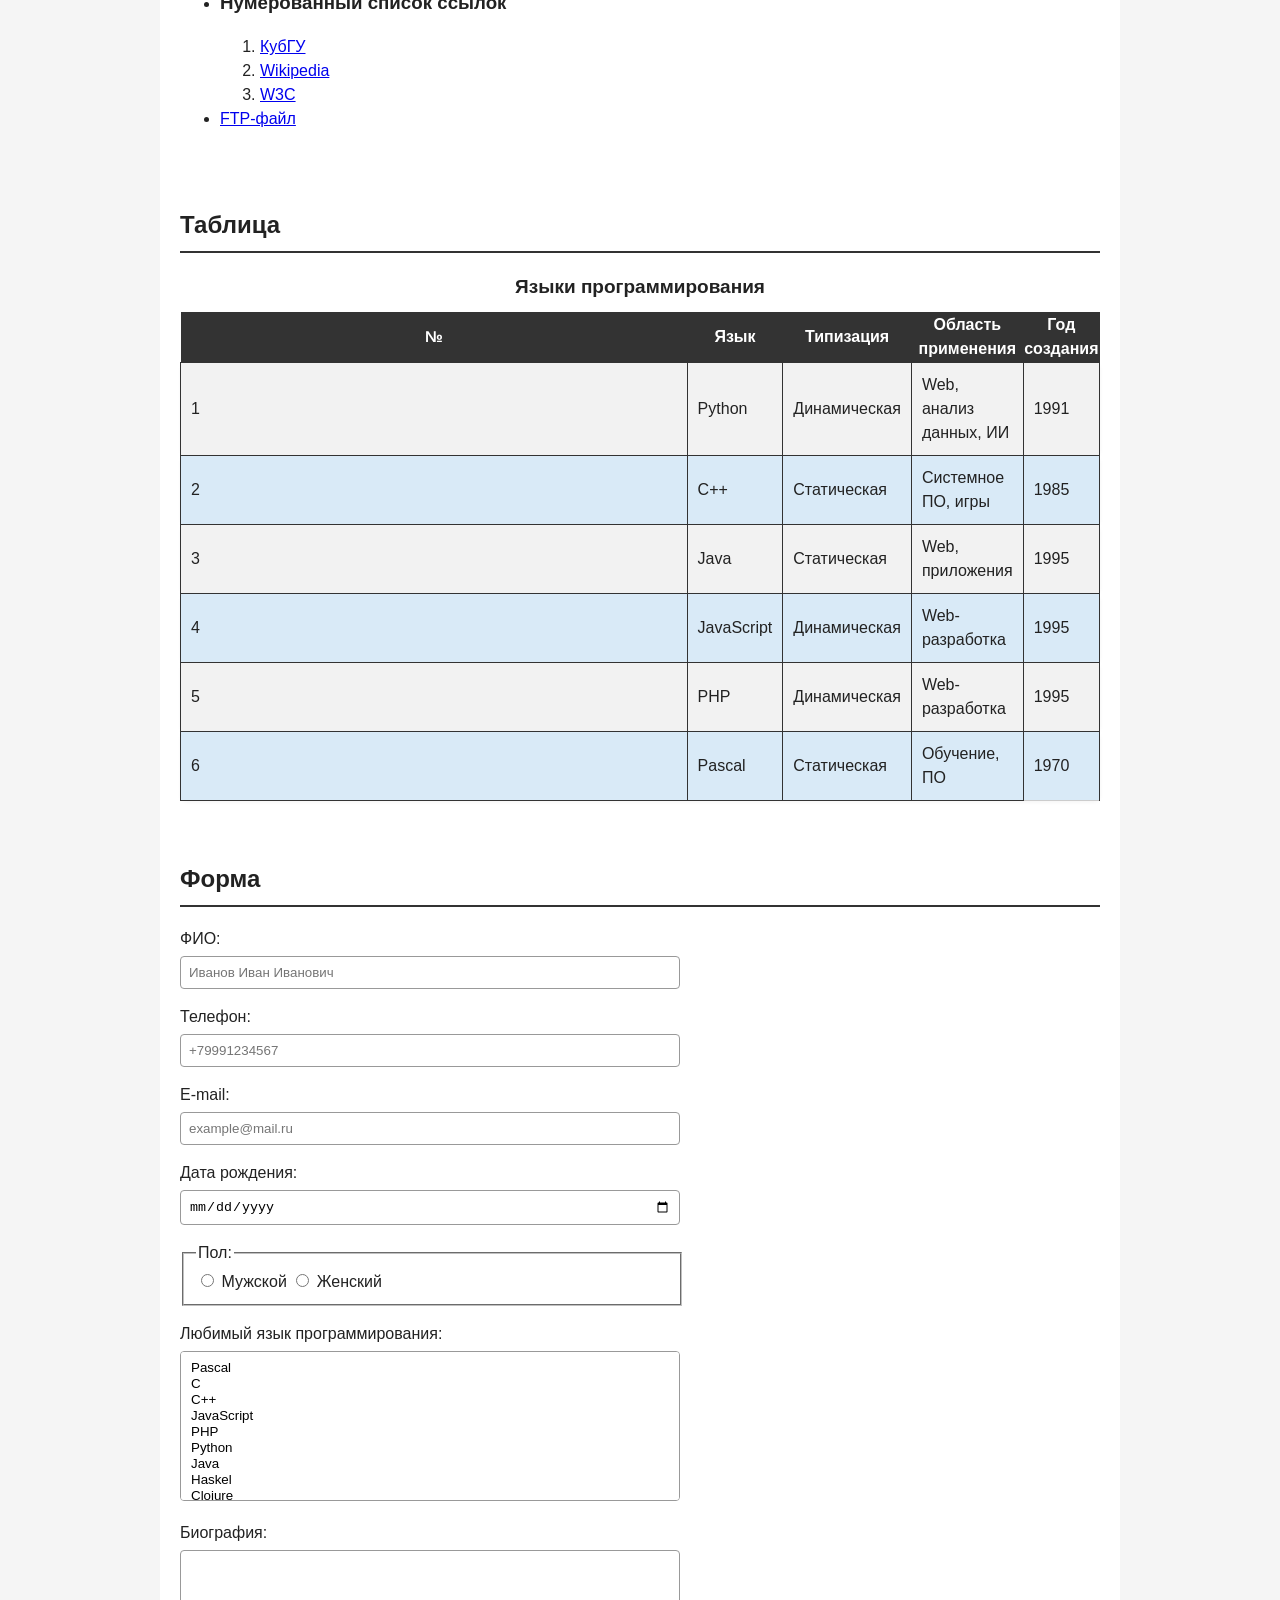
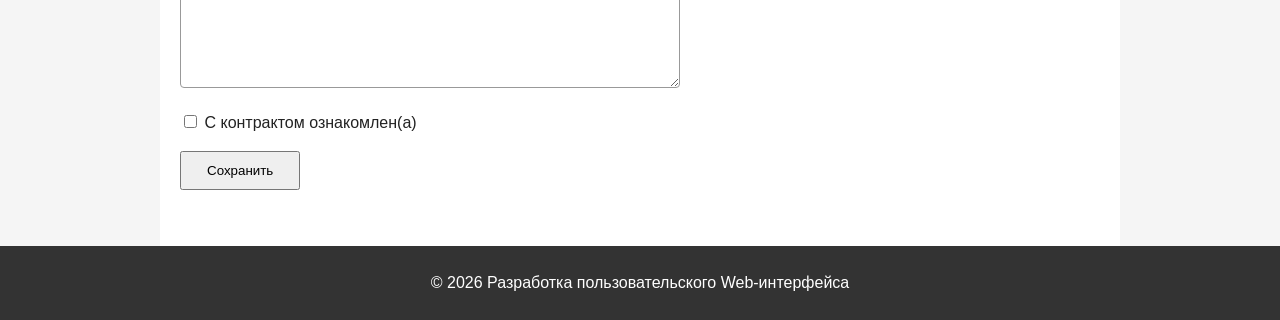
==== commit 519f65e8: "index.html" ====
--- a/index.html
+++ b/index.html
@@ -199,73 +199,71 @@
         <h2>Таблица</h2>
 
         <div class="table-wrapper">
-            <table>
-                <caption>Языки программирования</caption>
-
-                <thead>
-                    <tr>
-                        <th rowspan="2">№</th>
-                        <th rowspan="2">Язык</th>
-                        <th colspan="2">Характеристики</th>
-                        <th rowspan="2">Год создания</th>
-                    </tr>
-
-                    <tr>
-                        <th>Типизация</th>
-                        <th>Область применения</th>
-                    </tr>
-                </thead>
-
-                <tbody>
-                    <tr>
-                        <td>1</td>
-                        <td>Python</td>
-                        <td>Динамическая</td>
-                        <td>Web, анализ данных, ИИ</td>
-                        <td>1991</td>
-                    </tr>
-
-                    <tr>
-                        <td>2</td>
-                        <td>C++</td>
-                        <td>Статическая</td>
-                        <td>Системное ПО, игры</td>
-                        <td>1985</td>
-                    </tr>
-
-                    <tr>
-                        <td>3</td>
-                        <td>Java</td>
-                        <td>Статическая</td>
-                        <td>Web, приложения</td>
-                        <td>1995</td>
-                    </tr>
-
-                    <tr>
-                        <td>4</td>
-                        <td>JavaScript</td>
-                        <td>Динамическая</td>
-                        <td>Web-разработка</td>
-                        <td>1995</td>
-                    </tr>
-
-                    <tr>
-                        <td>5</td>
-                        <td>PHP</td>
-                        <td>Динамическая</td>
-                        <td>Web-разработка</td>
-                        <td>1995</td>
-                    </tr>
-
-                    <tr>
-                        <td>6</td>
-                        <td>Pascal</td>
-                        <td>Статическая</td>
-                        <td>Обучение, ПО</td>
-                        <td>1970</td>
-                    </tr>
-                </tbody>
-            </table>
+            <table class="table mobile-table">
+    <caption class="caption-top text-center fw-bold">
+        Языки программирования
+    </caption>
+
+    <thead>
+        <tr>
+            <th scope="col">№</th>
+            <th scope="col">Язык</th>
+            <th scope="col">Типизация</th>
+            <th scope="col">Область применения</th>
+            <th scope="col">Год создания</th>
+        </tr>
+    </thead>
+
+    <tbody>
+        <tr>
+            <td data-label="№">1</td>
+            <td data-label="Язык">Python</td>
+            <td data-label="Типизация">Динамическая</td>
+            <td data-label="Область применения">Web, анализ данных, ИИ</td>
+            <td data-label="Год создания">1991</td>
+        </tr>
+
+        <tr>
+            <td data-label="№">2</td>
+            <td data-label="Язык">C++</td>
+            <td data-label="Типизация">Статическая</td>
+            <td data-label="Область применения">Системное ПО, игры</td>
+            <td data-label="Год создания">1985</td>
+        </tr>
+
+        <tr>
+            <td data-label="№">3</td>
+            <td data-label="Язык">Java</td>
+            <td data-label="Типизация">Статическая</td>
+            <td data-label="Область применения">Web, приложения</td>
+            <td data-label="Год создания">1995</td>
+        </tr>
+
+        <tr>
+            <td data-label="№">4</td>
+            <td data-label="Язык">JavaScript</td>
+            <td data-label="Типизация">Динамическая</td>
+            <td data-label="Область применения">Web-разработка</td>
+            <td data-label="Год создания">1995</td>
+        </tr>
+
+        <tr>
+            <td data-label="№">5</td>
+            <td data-label="Язык">PHP</td>
+            <td data-label="Типизация">Динамическая</td>
+            <td data-label="Область применения">Web-разработка</td>
+            <td data-label="Год создания">1995</td>
+        </tr>
+
+        <tr>
+            <td data-label="№">6</td>
+            <td data-label="Язык">Pascal</td>
+            <td data-label="Типизация">Статическая</td>
+            <td data-label="Область применения">Обучение, ПО</td>
+            <td data-label="Год создания">1970</td>
+        </tr>
+    </tbody>
+</table>
         </div>
     </section>
 
--- a/style.css
+++ b/style.css
@@ -155,17 +155,27 @@
 }
 
 
-/* Таблица */
+/* Вертикальная таблица на мобильных */
 
 .table-wrapper {
     width: 100%;
-    overflow-x: auto;
+}
+
+thead {
+    display: none;
+}
+
+table, 
+tbody, 
+tr, 
+td {
+    display: block;
+    width: 100%;
 }
 
 table {
-    width: 100%;
-    min-width: 600px;
-    border-collapse: collapse;
+    min-width: 0;
+    border: none;
     margin-top: 20px;
 }
 
@@ -175,24 +185,34 @@
     font-weight: bold;
 }
 
-th,
+tbody tr {
+    margin-bottom: 15px;
+    border: 1px solid #ccc;
+    border-radius: 6px;
+    box-shadow: 0 2px 4px rgba(0, 0, 0, 0.05);
+    background-color: #fff !important;
+}
+
 td {
-    border: 1px solid #333;
-    padding: 8px;
+    display: flex;
+    justify-content: space-between;
+    align-items: center;
+    padding: 10px;
+    border: none;
+    border-bottom: 1px solid #eee;
+    text-align: right;
+}
+
+td:last-child {
+    border-bottom: none;
+}
+
+td::before {
+    content: attr(data-label);
+    font-weight: bold;
     text-align: left;
-}
-
-thead {
-    background-color: #333;
-    color: white;
-}
-
-tbody tr:nth-child(odd) {
-    background-color: #f2f2f2;
-}
-
-tbody tr:nth-child(even) {
-    background-color: #d9eaf7;
+    padding-right: 15px;
+    color: #333;
 }
 
 
@@ -304,14 +324,6 @@
     }
 
 
-    /*
-        Возвращаем нормальный порядок.
-        На десктопе:
-        1. Список
-        2. Таблица
-        3. Форма
-    */
-
     #links {
         order: 1;
     }
@@ -330,18 +342,46 @@
     }
 
 
-    /* Таблица */
-
-    .table-wrapper {
-        overflow-x: visible;
+    /* Сброс мобильной таблицы обратно в сетку */
+
+    thead {
+        display: table-header-group;
+        background-color: #333;
+        color: white;
     }
 
     table {
-        min-width: 0;
-    }
-
-    th,
+        display: table;
+        border-collapse: collapse;
+    }
+
+    tbody {
+        display: table-row-group;
+    }
+
+    tr {
+        display: table-row;
+        margin-bottom: 0;
+        border: none;
+        box-shadow: none;
+    }
+
+    tbody tr:nth-child(odd) {
+        background-color: #f2f2f2 !important;
+    }
+
+    tbody tr:nth-child(even) {
+        background-color: #d9eaf7 !important;
+    }
+
     td {
+        display: table-cell;
+        text-align: left;
+        border: 1px solid #333;
         padding: 10px;
     }
-}
+
+    td::before {
+        content: none;
+    }
+}
